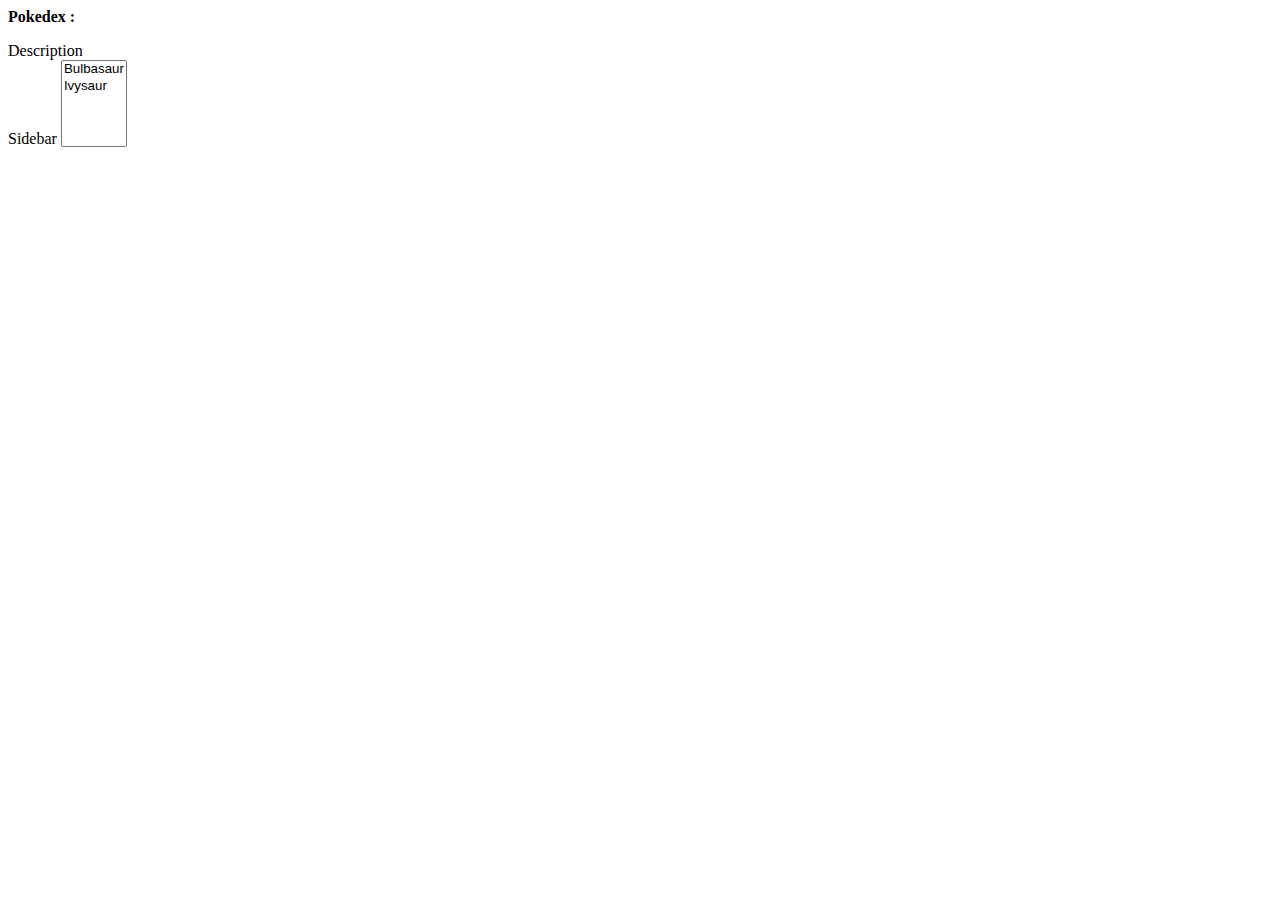
==== pokedex.html @ 160b96c8 "html added" ====
<head>
    <title>Pokedex Prototype Page</title>
</head>

<body>

    <div>
        <p><b>Pokedex :</b></p>

        <div>
            Description

        </div>
        <div>

            <aside>
                Sidebar
            
                <select size="5" >
                    <option value="Bulbasaur">Bulbasaur</option>
                    <option value="Ivysaur">Ivysaur</option>
            </select>
            </aside>
        </div>
    </div>

    <div>
        


    </div>



</body>
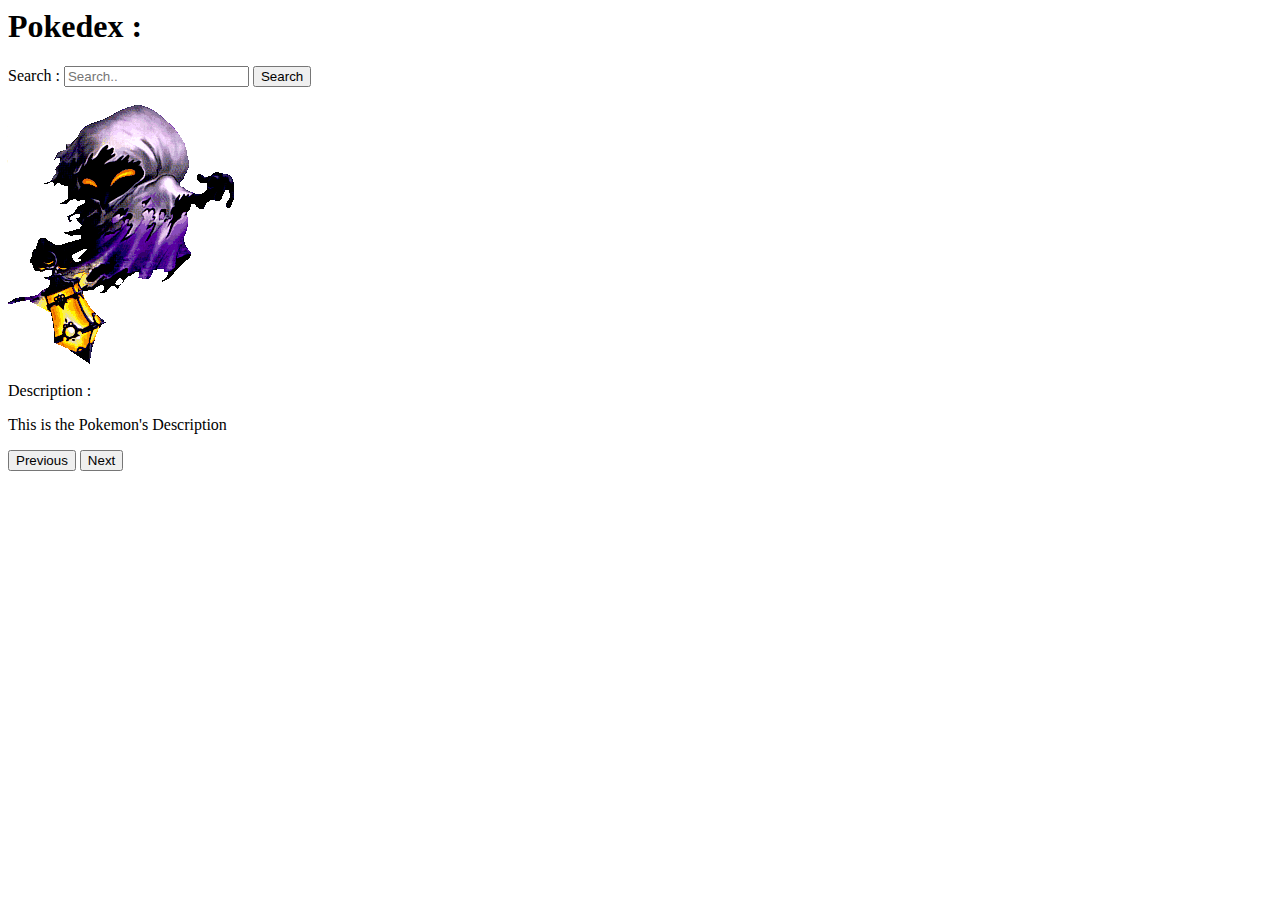
==== commit d6dfea2b: "updated html" ====
--- a/pokedex.html
+++ b/pokedex.html
@@ -1,32 +1,45 @@
 <head>
     <title>Pokedex Prototype Page</title>
+    <h1>Pokedex :</h1>
 </head>
 
 <body>
 
-    <div>
-        <p><b>Pokedex :</b></p>
+    <div id="main-dex">
+        <div>
+            <div id=""searcg>
+                Search :
 
-        <div>
-            Description
-
-        </div>
-        <div>
-
-            <aside>
-                Sidebar
-            
-                <select size="5" >
+                    <input type="text" placeholder="Search.." name="search">
+                    <button type="submit">Search</button>
+                <!-- <select size="2" >
                     <option value="Bulbasaur">Bulbasaur</option>
                     <option value="Ivysaur">Ivysaur</option>
-            </select>
-            </aside>
+                </select> -->
+            </div>
+            
+            
+            <br>
+            <div id = "dex-sprite">
+            <img src="placeholder.png" alt="description" />
+            </div>
         </div>
+        <br>
+        <div id="description">
+            Description :
+
+
+            <p>This is the Pokemon's Description</p>
+
+            <div>
+                <button>Previous</button>
+                <button>Next</button>
+            </div>
+            
+        </div>
+
     </div>
-
     <div>
-        
-
 
     </div>
 
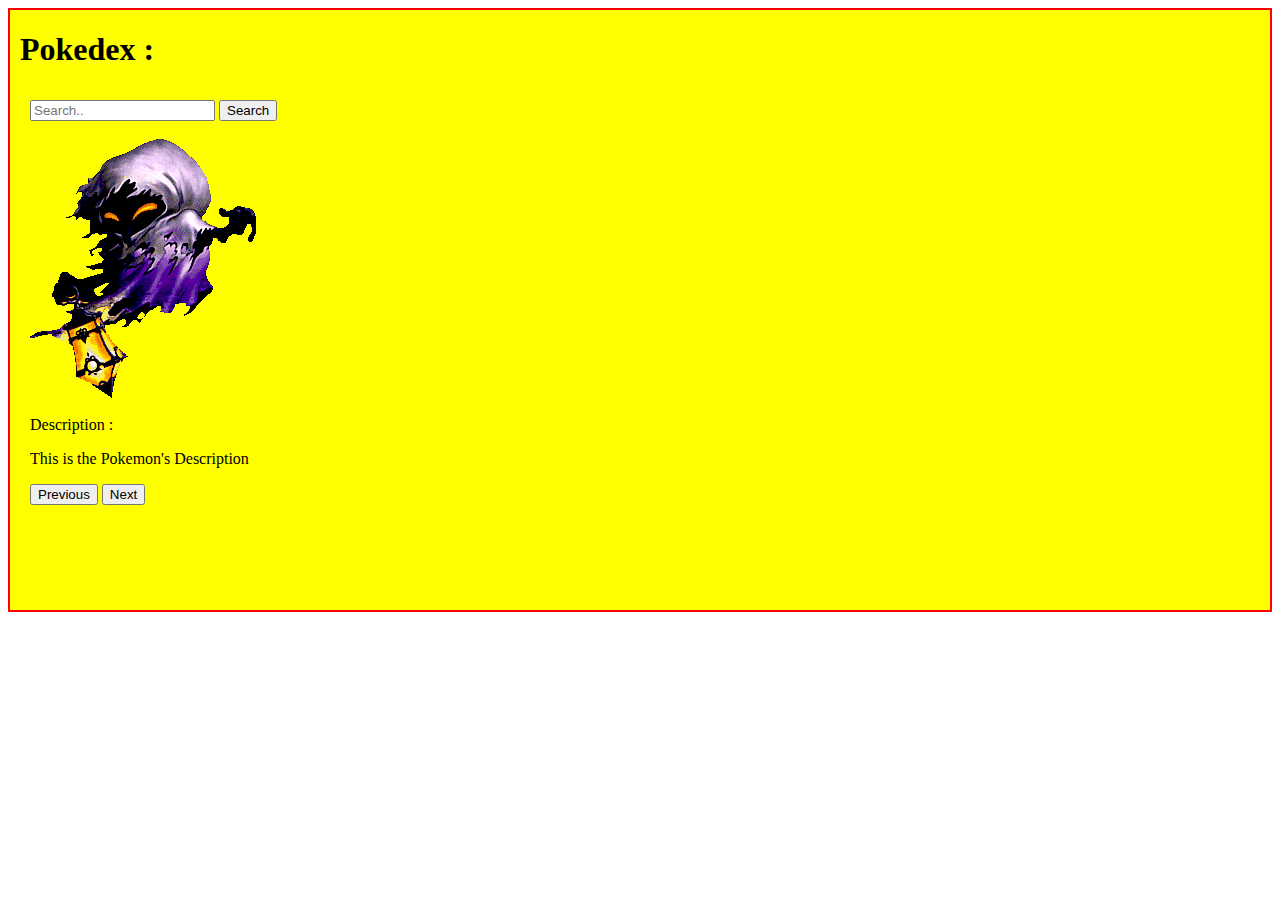
==== commit 318015d2: "added css" ====
--- a/pokedex.html
+++ b/pokedex.html
@@ -1,14 +1,14 @@
 <head>
     <title>Pokedex Prototype Page</title>
-    <h1>Pokedex :</h1>
+
+    <link href="pokedex-wrap.css" rel="stylesheet" type="text/css">
 </head>
 
 <body>
-
     <div id="main-dex">
-        <div>
-            <div id=""searcg>
-                Search :
+        <div id="header" class="header"><h1>Pokedex :</h1>
+            <div id="content" class="content">
+            <div id="search">
 
                     <input type="text" placeholder="Search.." name="search">
                     <button type="submit">Search</button>
@@ -18,25 +18,25 @@
                 </select> -->
             </div>
             
-            
             <br>
             <div id = "dex-sprite">
             <img src="placeholder.png" alt="description" />
-            </div>
         </div>
         <br>
         <div id="description">
             Description :
-
-
+            
+            
             <p>This is the Pokemon's Description</p>
-
+            
             <div>
                 <button>Previous</button>
                 <button>Next</button>
             </div>
+            </div>
             
         </div>
+    </div>
 
     </div>
     <div>
--- a/pokedex-wrap.css
+++ b/pokedex-wrap.css
@@ -0,0 +1,24 @@
+/* html, body, div, span, applet, object, iframe, h1, h2, h3, h4, h5, h6, p, blockquote, pre, a, abbr, acronym, address, big, cite, code, del, dfn, em, font, img, ins, kbd, q, s, samp, small, strike, strong, sub, sup, tt, var, b, u, i, center, dl, dt, dd, ol, ul, li, fieldset, form, label, legend, table, caption, tbody, tfoot, thead, tr, th, td, hr, button {
+	margin:0;
+	padding:0;
+	border:0;
+	outline:0;
+	font-size:100%;
+	vertical-align:baseline;
+	background:none;
+} */
+
+
+#header {
+	margin:0 auto;
+    padding: 0px 0px 0px 10px;
+    border: 2px solid red;
+    height: 600px;
+	background-color: yellow;
+    
+}
+
+#content {
+	padding: 10px;
+
+}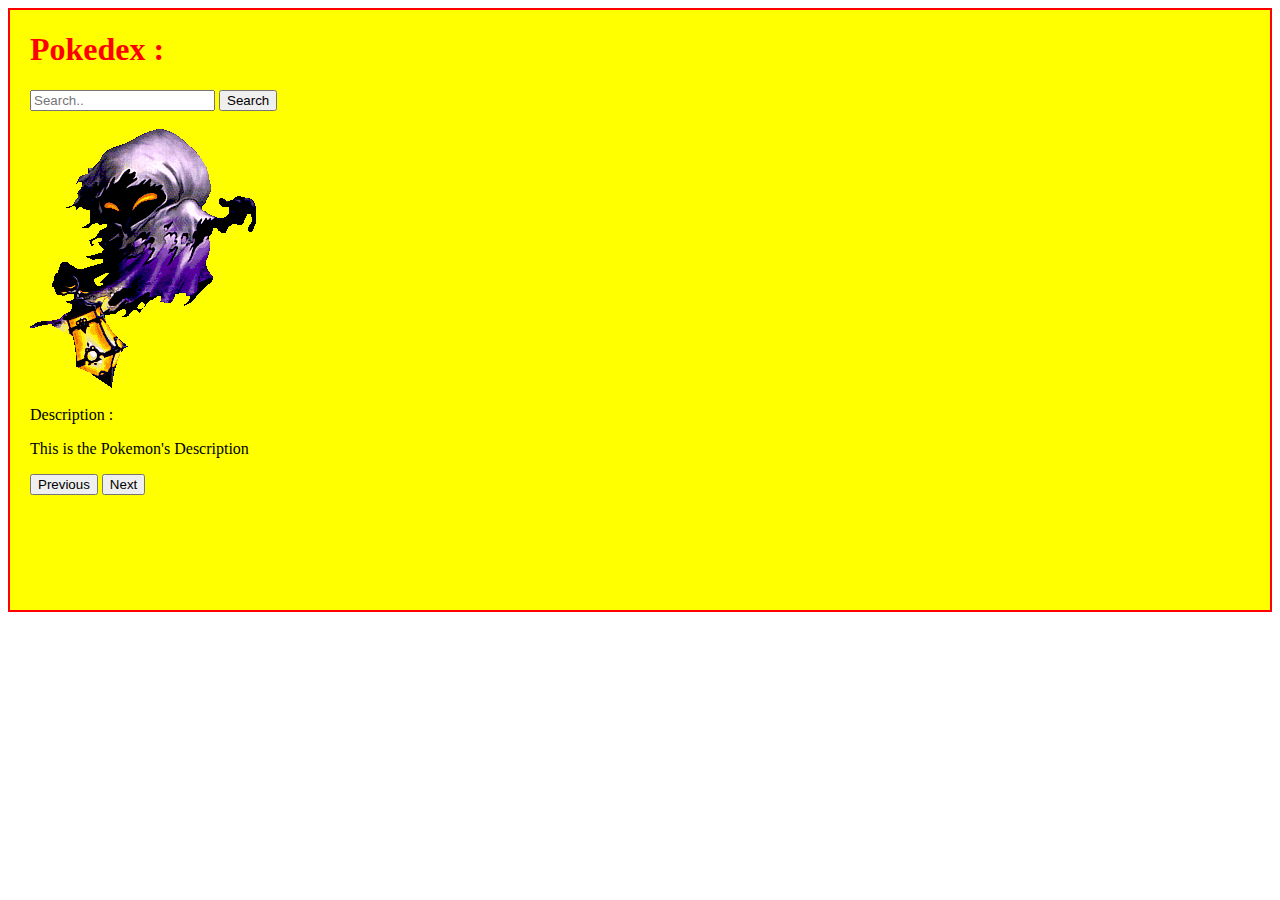
==== commit 7701587d: "added more test html/css" ====
--- a/pokedex.html
+++ b/pokedex.html
@@ -6,7 +6,9 @@
 
 <body>
     <div id="main-dex">
-        <div id="header" class="header"><h1>Pokedex :</h1>
+        <div id="header" class="header">
+            
+            <div id="logo" class="logo"><h1>Pokedex :</h1></div>
             <div id="content" class="content">
             <div id="search">
 
--- a/pokedex-wrap.css
+++ b/pokedex-wrap.css
@@ -8,9 +8,18 @@
 	background:none;
 } */
 
+#logo {
+	margin: 10px;
+	/* border: 10px solid red; */
+	width: 250px;
+	background: yellow;
+	color: red;
+
+}
+
 
 #header {
-	margin:0 auto;
+	margin: 0;
     padding: 0px 0px 0px 10px;
     border: 2px solid red;
     height: 600px;
@@ -19,6 +28,7 @@
 }
 
 #content {
-	padding: 10px;
+	padding: 0px;
+	margin: 10px;
 
 }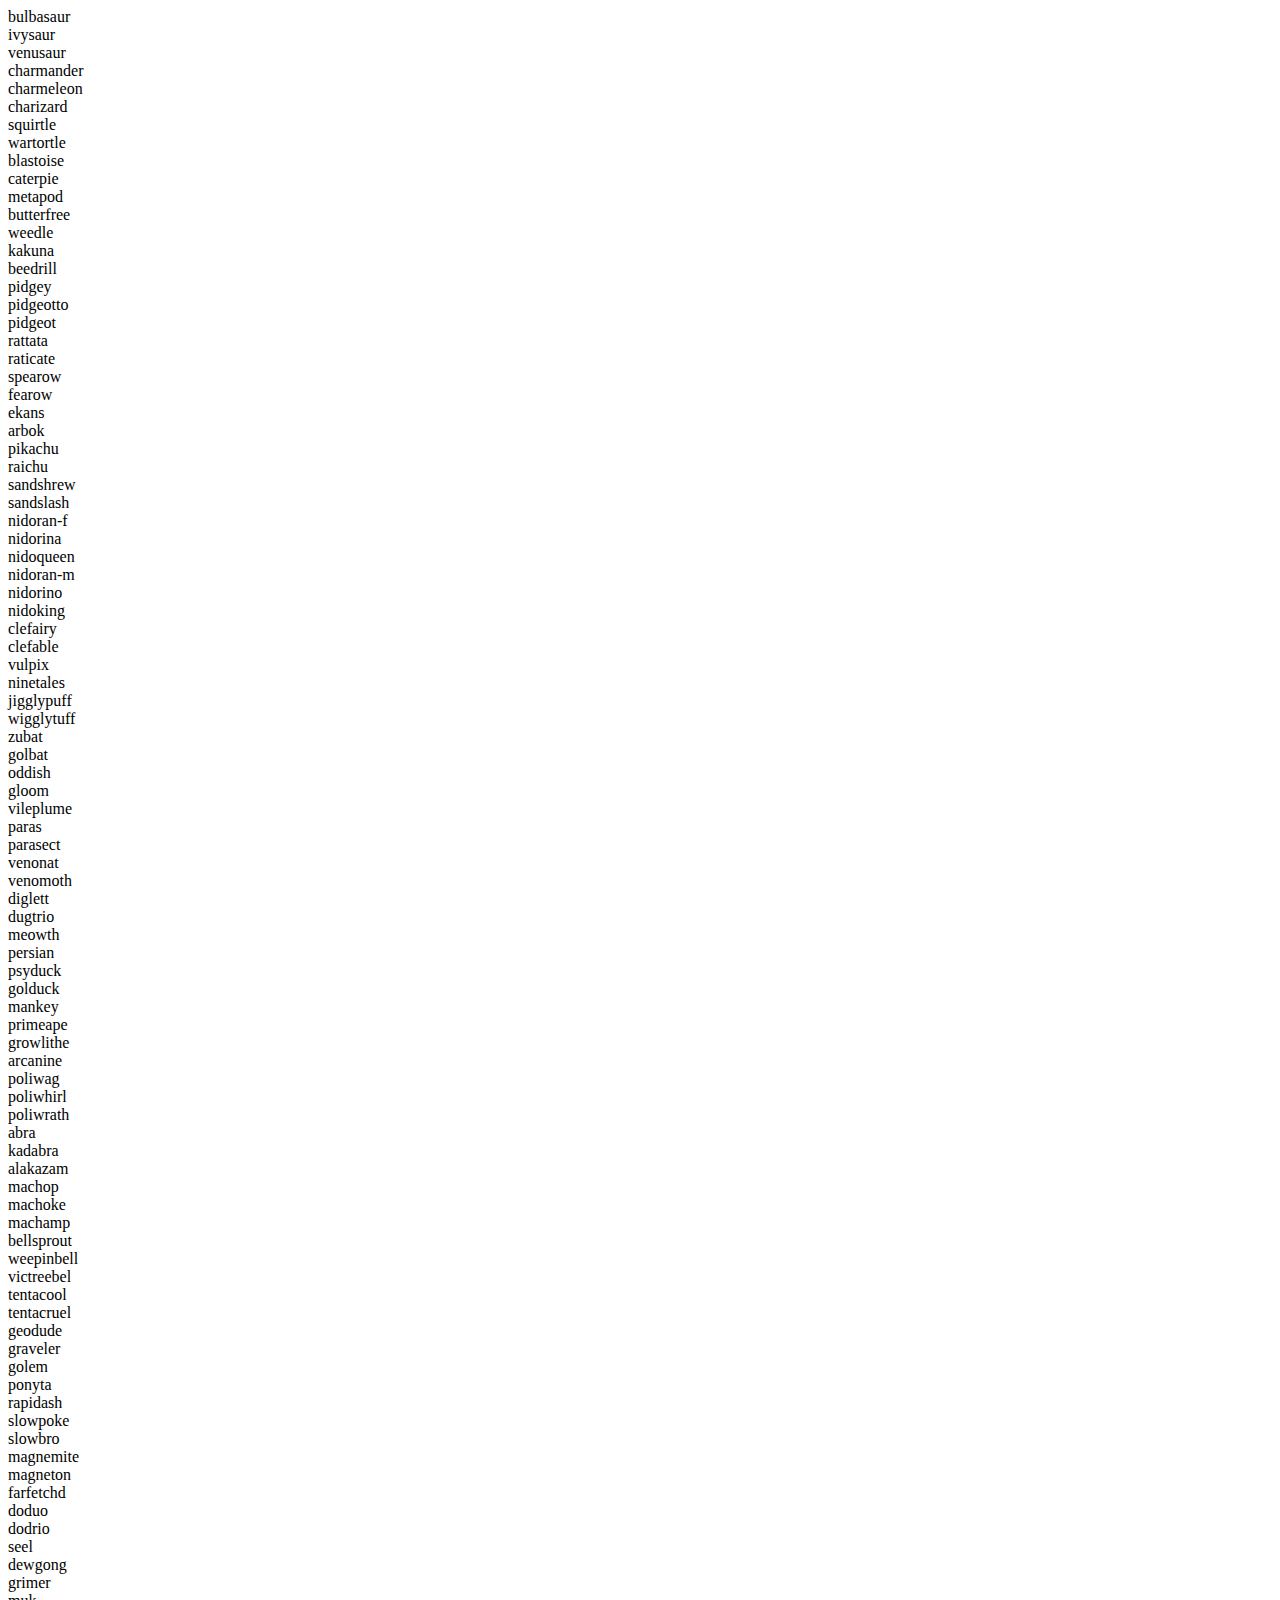
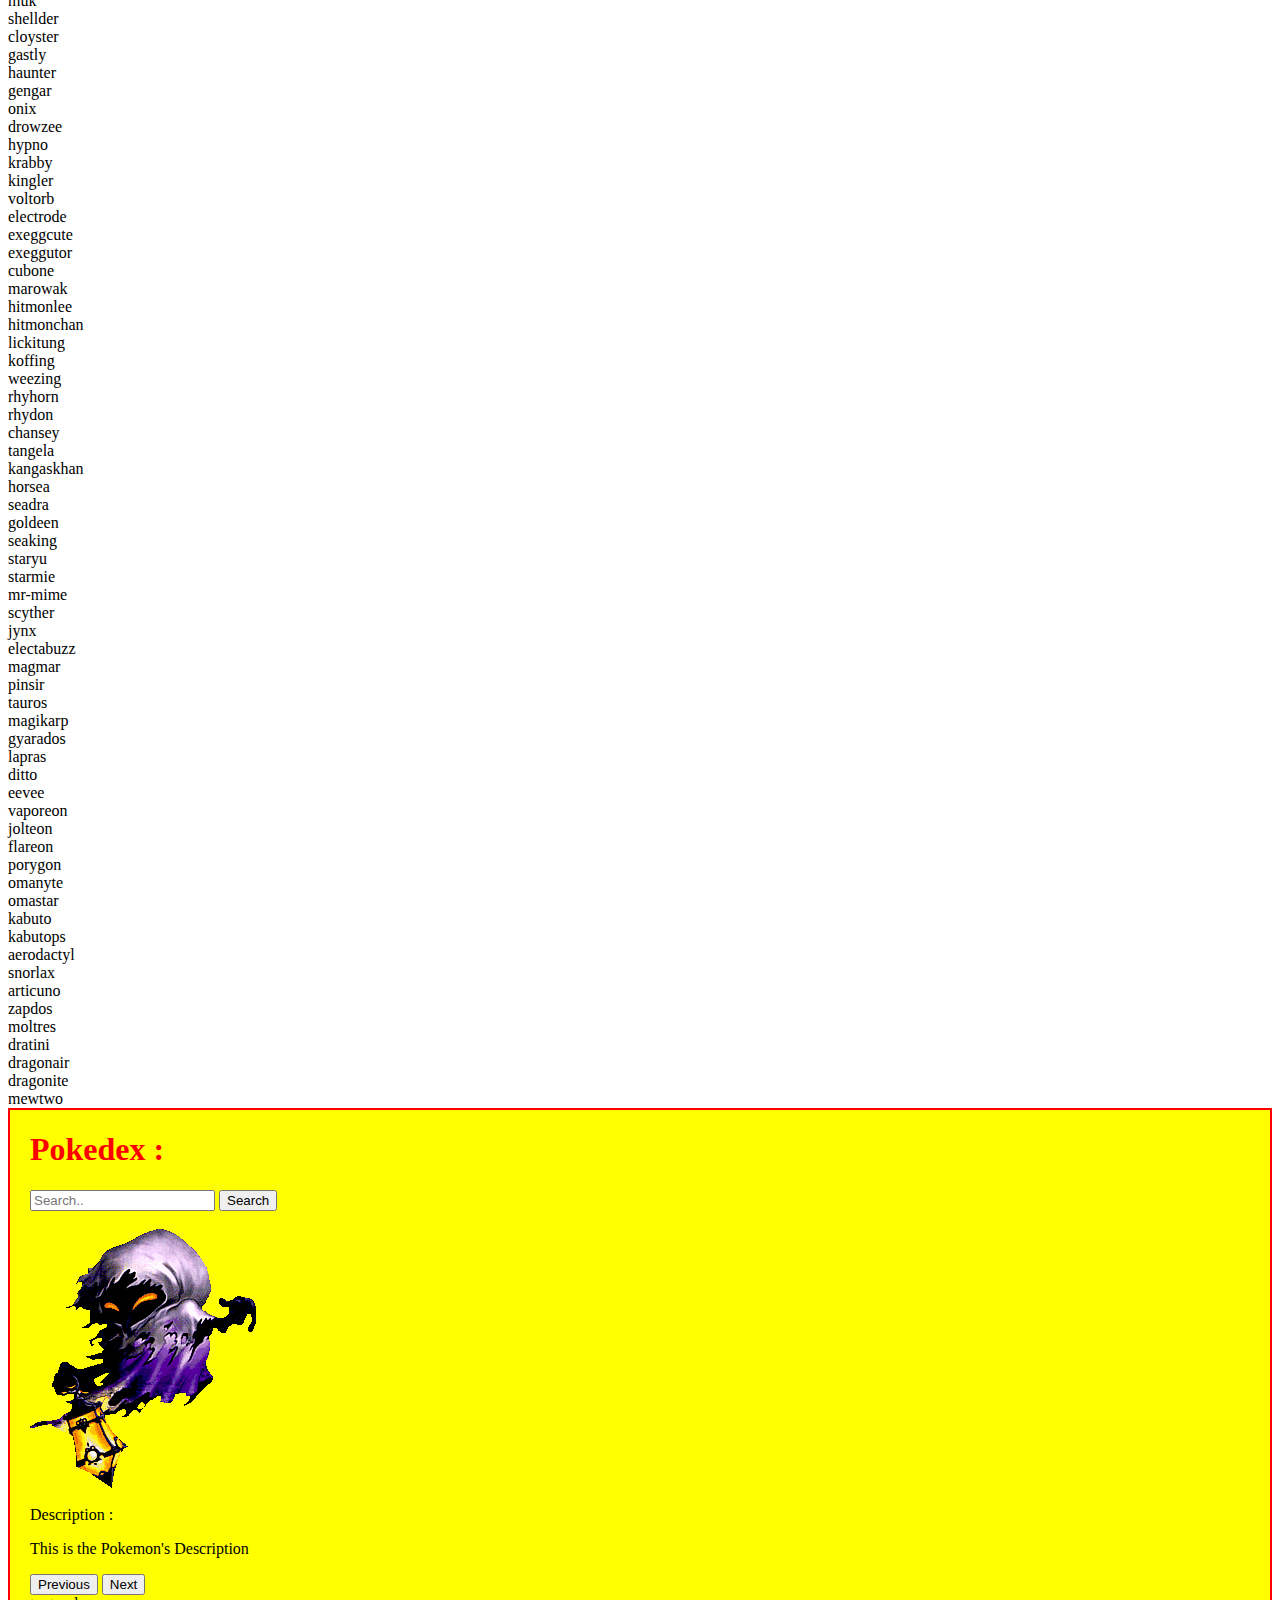
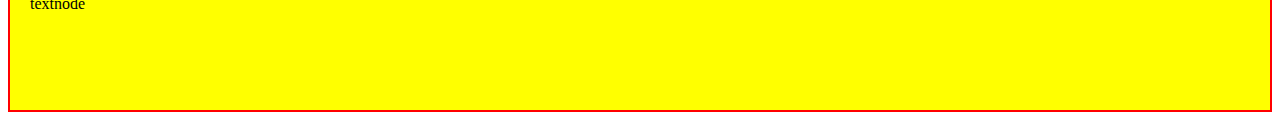
==== commit d50bc318: "javascript and json added" ====
--- a/pokedex.html
+++ b/pokedex.html
@@ -2,6 +2,7 @@
     <title>Pokedex Prototype Page</title>
 
     <link href="pokedex-wrap.css" rel="stylesheet" type="text/css">
+    <script src="list-pokemon.js"></script>
 </head>
 
 <body>
@@ -36,7 +37,9 @@
                 <button>Next</button>
             </div>
             </div>
-            
+            <div id="pokemon">
+                textnode
+            </div>
         </div>
     </div>
 
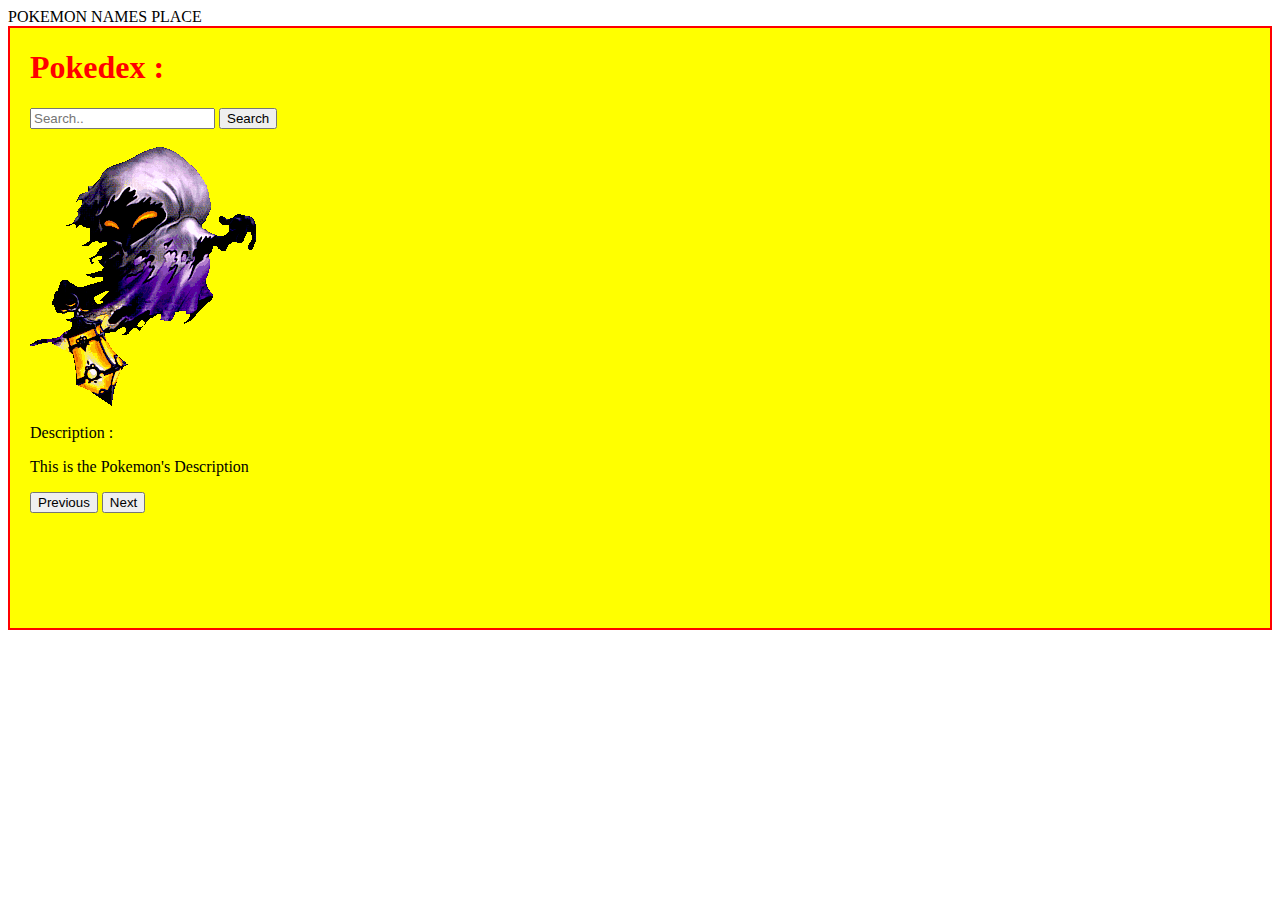
==== commit b7d82ef7: "new branch for logo" ====
--- a/pokedex.html
+++ b/pokedex.html
@@ -6,6 +6,14 @@
 </head>
 
 <body>
+
+    <div>
+        POKEMON NAMES PLACE
+    </div>
+    <div id="pokemon">
+
+    </div>
+
     <div id="main-dex">
         <div id="header" class="header">
             
@@ -37,9 +45,7 @@
                 <button>Next</button>
             </div>
             </div>
-            <div id="pokemon">
-                textnode
-            </div>
+
         </div>
     </div>
 
